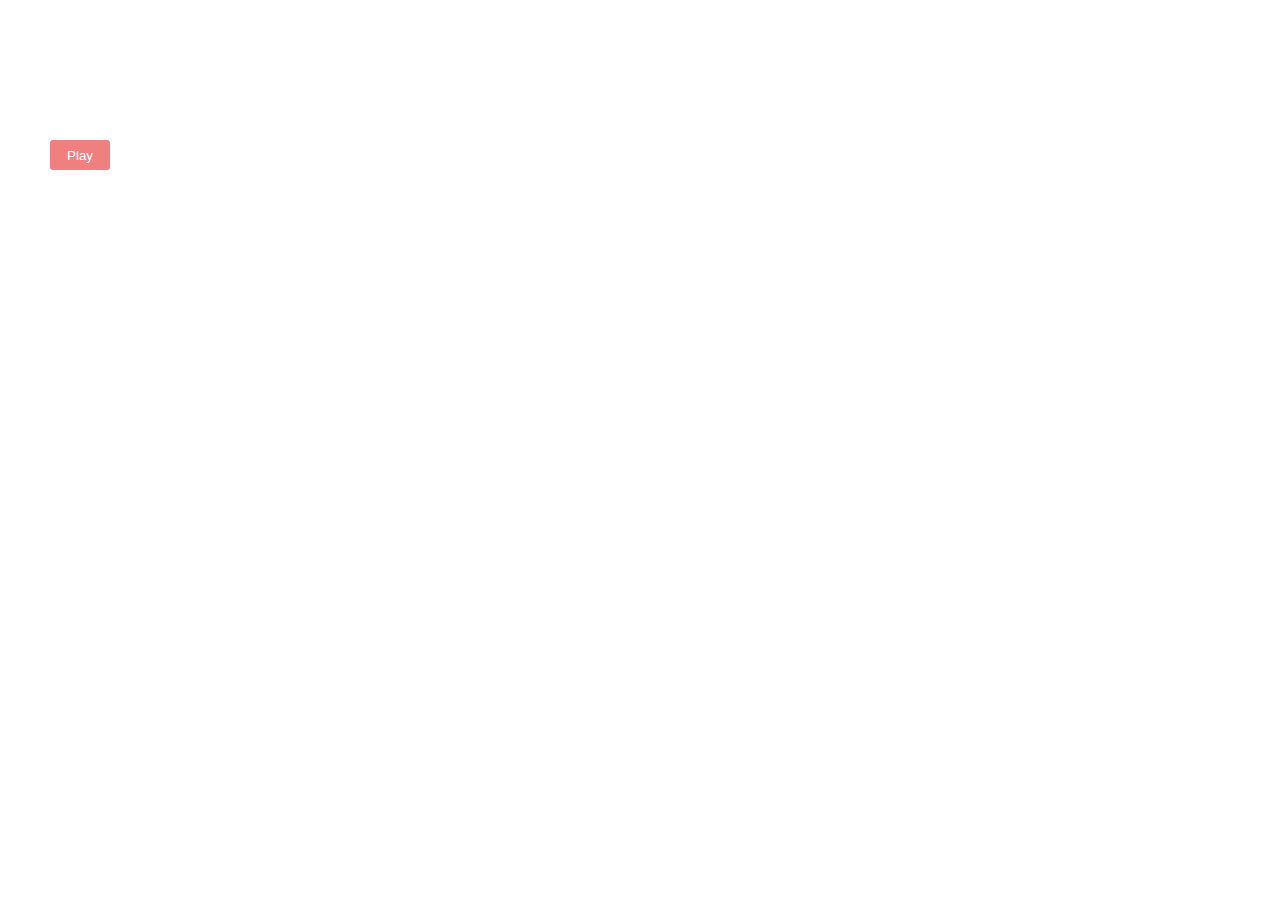
==== index.html @ 38294e7b "First commit" ====
<!DOCTYPE html>
<head>
  <meta charset="utf-8">
  <script src="https://d3js.org/d3.v4.min.js"></script>
  <style>
    body {
      font-family:"avenir next", Arial, sans-serif;
      font-size: 12px;
      color: #696969;
    }

    #play-button {
      position: absolute;
      top: 140px;
      left: 50px;
      background: #f08080;
      padding-right: 26px;
      border-radius: 3px;
      border: none;
      color: white;
      margin: 0;
      padding: 0 12px;
      width: 60px;
      cursor: pointer;
      height: 30px;
    }

    #play-button:hover {
      background-color: #696969;
    }

    .ticks {
      font-size: 10px;
    }

    .track,
    .track-inset,
    .track-overlay {
      stroke-linecap: round;
    }

    .track {
      stroke: #000;
      stroke-opacity: 0.3;
      stroke-width: 10px;
    }

    .track-inset {
      stroke: #dcdcdc;
      stroke-width: 8px;
    }

    .track-overlay {
      pointer-events: stroke;
      stroke-width: 50px;
      stroke: transparent;
      cursor: crosshair;
    }

    .handle {
      fill: #fff;
      stroke: #000;
      stroke-opacity: 0.5;
      stroke-width: 1.25px;
    }
  </style>
</head>

<body>
<div id="vis">
  <button id="play-button">Play</button>
</div>
<script>

var formatDateIntoYear = d3.timeFormat("%Y");
var formatDate = d3.timeFormat("%b %Y");
var parseDate = d3.timeParse("%m/%d/%y");

var startDate = new Date("2004-11-01"),
    endDate = new Date("2017-04-01");

var margin = {top:50, right:50, bottom:0, left:50},
    width = 960 - margin.left - margin.right,
    height = 500 - margin.top - margin.bottom;

var svg = d3.select("#vis")
    .append("svg")
    .attr("width", width + margin.left + margin.right)
    .attr("height", height + margin.top + margin.bottom);

////////// slider //////////

var moving = false;
var currentValue = 0;
var targetValue = width;

var playButton = d3.select("#play-button");

var x = d3.scaleTime()
    .domain([startDate, endDate])
    .range([0, targetValue])
    .clamp(true);

var slider = svg.append("g")
    .attr("class", "slider")
    .attr("transform", "translate(" + margin.left + "," + height/5 + ")");

slider.append("line")
    .attr("class", "track")
    .attr("x1", x.range()[0])
    .attr("x2", x.range()[1])
  .select(function() { return this.parentNode.appendChild(this.cloneNode(true)); })
    .attr("class", "track-inset")
  .select(function() { return this.parentNode.appendChild(this.cloneNode(true)); })
    .attr("class", "track-overlay")
    .call(d3.drag()
        .on("start.interrupt", function() { slider.interrupt(); })
        .on("start drag", function() {
          currentValue = d3.event.x;
          update(x.invert(currentValue));
        })
    );

slider.insert("g", ".track-overlay")
    .attr("class", "ticks")
    .attr("transform", "translate(0," + 18 + ")")
  .selectAll("text")
    .data(x.ticks(10))
    .enter()
    .append("text")
    .attr("x", x)
    .attr("y", 10)
    .attr("text-anchor", "middle")
    .text(function(d) { return formatDateIntoYear(d); });

var handle = slider.insert("circle", ".track-overlay")
    .attr("class", "handle")
    .attr("r", 9);

var label = slider.append("text")
    .attr("class", "label")
    .attr("text-anchor", "middle")
    .text(formatDate(startDate))
    .attr("transform", "translate(0," + (-25) + ")")


////////// plot //////////

var dataset;

var plot = svg.append("g")
    .attr("class", "plot")
    .attr("transform", "translate(" + margin.left + "," + margin.top + ")");

d3.csv("circles.csv", prepare, function(data) {
  dataset = data;
  drawPlot(dataset);

  playButton
    .on("click", function() {
    var button = d3.select(this);
    if (button.text() == "Pause") {
      moving = false;
      clearInterval(timer);
      // timer = 0;
      button.text("Play");
    } else {
      moving = true;
      timer = setInterval(step, 100);
      button.text("Pause");
    }
    console.log("Slider moving: " + moving);
  })
})

function prepare(d) {
  d.id = d.id;
  d.date = parseDate(d.date);
  return d;
}

function step() {
  update(x.invert(currentValue));
  currentValue = currentValue + (targetValue/151);
  if (currentValue > targetValue) {
    moving = false;
    currentValue = 0;
    clearInterval(timer);
    // timer = 0;
    playButton.text("Play");
    console.log("Slider moving: " + moving);
  }
}

function drawPlot(data) {
  var locations = plot.selectAll(".location")
    .data(data);

  // if filtered dataset has more circles than already existing, transition new ones in
  locations.enter()
    .append("circle")
    .attr("class", "location")
    .attr("cx", function(d) { return x(d.date); })
    .attr("cy", height/2)
    .style("fill", function(d) { return d3.hsl(d.date/1000000000, 0.8, 0.8)})
    .style("stroke", function(d) { return d3.hsl(d.date/1000000000, 0.7, 0.7)})
    .style("opacity", 0.5)
    .attr("r", 8)
      .transition()
      .duration(400)
      .attr("r", 25)
        .transition()
        .attr("r", 8);

  // if filtered dataset has less circles than already existing, remove excess
  locations.exit()
    .remove();
}

function update(h) {
  // update position and text of label according to slider scale
  handle.attr("cx", x(h));
  label
    .attr("x", x(h))
    .text(formatDate(h));

  // filter data set and redraw plot
  var newData = dataset.filter(function(d) {
    return d.date < h;
  })
  drawPlot(newData);
}

</script>
</body>
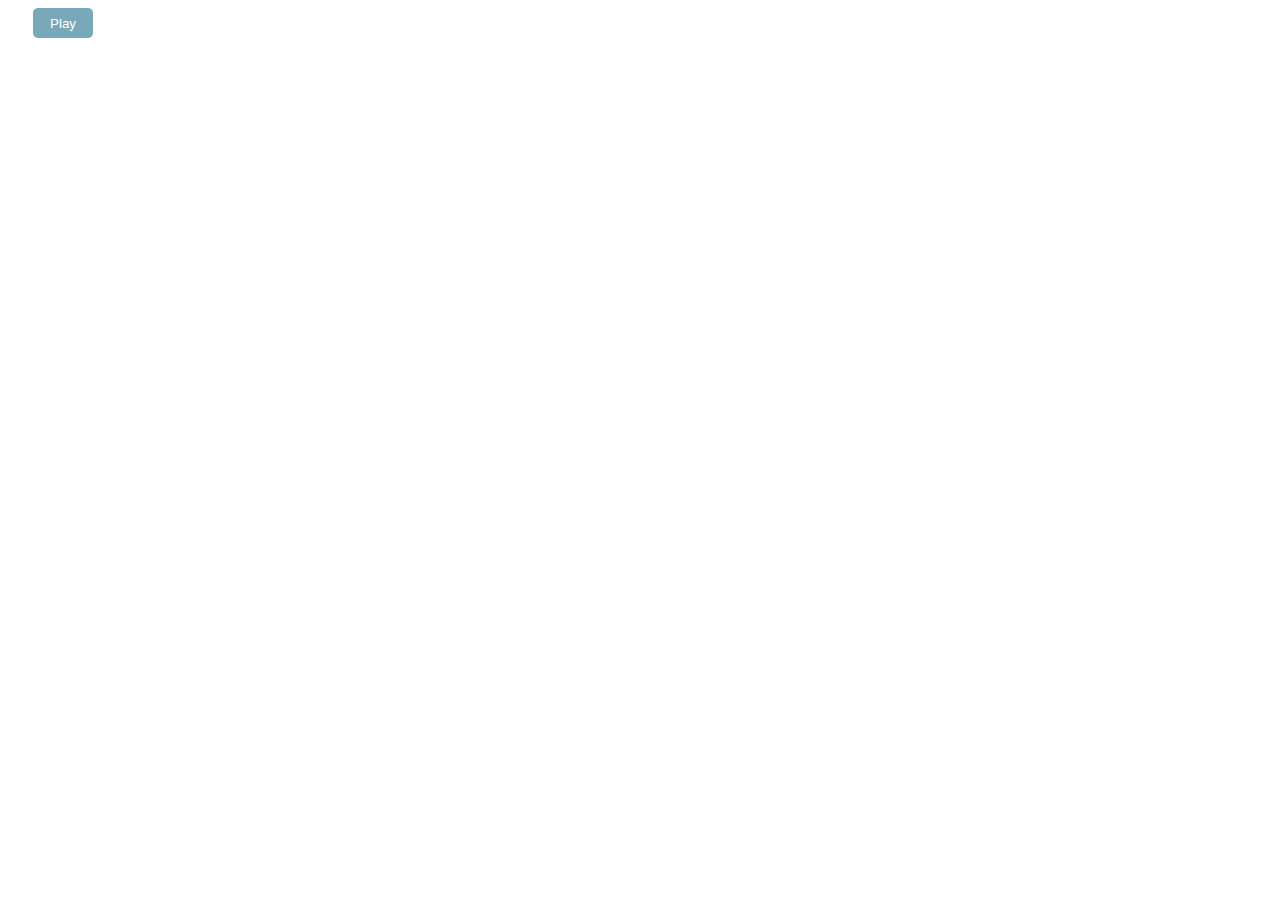
==== commit 67ccc06a: "v1.1" ====
--- a/index.html
+++ b/index.html
@@ -1,235 +1,16 @@
 <!DOCTYPE html>
-<head>
-  <meta charset="utf-8">
-  <script src="https://d3js.org/d3.v4.min.js"></script>
-  <style>
-    body {
-      font-family:"avenir next", Arial, sans-serif;
-      font-size: 12px;
-      color: #696969;
-    }
-
-    #play-button {
-      position: absolute;
-      top: 140px;
-      left: 50px;
-      background: #f08080;
-      padding-right: 26px;
-      border-radius: 3px;
-      border: none;
-      color: white;
-      margin: 0;
-      padding: 0 12px;
-      width: 60px;
-      cursor: pointer;
-      height: 30px;
-    }
-
-    #play-button:hover {
-      background-color: #696969;
-    }
-
-    .ticks {
-      font-size: 10px;
-    }
-
-    .track,
-    .track-inset,
-    .track-overlay {
-      stroke-linecap: round;
-    }
-
-    .track {
-      stroke: #000;
-      stroke-opacity: 0.3;
-      stroke-width: 10px;
-    }
-
-    .track-inset {
-      stroke: #dcdcdc;
-      stroke-width: 8px;
-    }
-
-    .track-overlay {
-      pointer-events: stroke;
-      stroke-width: 50px;
-      stroke: transparent;
-      cursor: crosshair;
-    }
-
-    .handle {
-      fill: #fff;
-      stroke: #000;
-      stroke-opacity: 0.5;
-      stroke-width: 1.25px;
-    }
-  </style>
-</head>
-
-<body>
-<div id="vis">
-  <button id="play-button">Play</button>
-</div>
-<script>
-
-var formatDateIntoYear = d3.timeFormat("%Y");
-var formatDate = d3.timeFormat("%b %Y");
-var parseDate = d3.timeParse("%m/%d/%y");
-
-var startDate = new Date("2004-11-01"),
-    endDate = new Date("2017-04-01");
-
-var margin = {top:50, right:50, bottom:0, left:50},
-    width = 960 - margin.left - margin.right,
-    height = 500 - margin.top - margin.bottom;
-
-var svg = d3.select("#vis")
-    .append("svg")
-    .attr("width", width + margin.left + margin.right)
-    .attr("height", height + margin.top + margin.bottom);
-
-////////// slider //////////
-
-var moving = false;
-var currentValue = 0;
-var targetValue = width;
-
-var playButton = d3.select("#play-button");
-
-var x = d3.scaleTime()
-    .domain([startDate, endDate])
-    .range([0, targetValue])
-    .clamp(true);
-
-var slider = svg.append("g")
-    .attr("class", "slider")
-    .attr("transform", "translate(" + margin.left + "," + height/5 + ")");
-
-slider.append("line")
-    .attr("class", "track")
-    .attr("x1", x.range()[0])
-    .attr("x2", x.range()[1])
-  .select(function() { return this.parentNode.appendChild(this.cloneNode(true)); })
-    .attr("class", "track-inset")
-  .select(function() { return this.parentNode.appendChild(this.cloneNode(true)); })
-    .attr("class", "track-overlay")
-    .call(d3.drag()
-        .on("start.interrupt", function() { slider.interrupt(); })
-        .on("start drag", function() {
-          currentValue = d3.event.x;
-          update(x.invert(currentValue));
-        })
-    );
-
-slider.insert("g", ".track-overlay")
-    .attr("class", "ticks")
-    .attr("transform", "translate(0," + 18 + ")")
-  .selectAll("text")
-    .data(x.ticks(10))
-    .enter()
-    .append("text")
-    .attr("x", x)
-    .attr("y", 10)
-    .attr("text-anchor", "middle")
-    .text(function(d) { return formatDateIntoYear(d); });
-
-var handle = slider.insert("circle", ".track-overlay")
-    .attr("class", "handle")
-    .attr("r", 9);
-
-var label = slider.append("text")
-    .attr("class", "label")
-    .attr("text-anchor", "middle")
-    .text(formatDate(startDate))
-    .attr("transform", "translate(0," + (-25) + ")")
-
-
-////////// plot //////////
-
-var dataset;
-
-var plot = svg.append("g")
-    .attr("class", "plot")
-    .attr("transform", "translate(" + margin.left + "," + margin.top + ")");
-
-d3.csv("circles.csv", prepare, function(data) {
-  dataset = data;
-  drawPlot(dataset);
-
-  playButton
-    .on("click", function() {
-    var button = d3.select(this);
-    if (button.text() == "Pause") {
-      moving = false;
-      clearInterval(timer);
-      // timer = 0;
-      button.text("Play");
-    } else {
-      moving = true;
-      timer = setInterval(step, 100);
-      button.text("Pause");
-    }
-    console.log("Slider moving: " + moving);
-  })
-})
-
-function prepare(d) {
-  d.id = d.id;
-  d.date = parseDate(d.date);
-  return d;
-}
-
-function step() {
-  update(x.invert(currentValue));
-  currentValue = currentValue + (targetValue/151);
-  if (currentValue > targetValue) {
-    moving = false;
-    currentValue = 0;
-    clearInterval(timer);
-    // timer = 0;
-    playButton.text("Play");
-    console.log("Slider moving: " + moving);
-  }
-}
-
-function drawPlot(data) {
-  var locations = plot.selectAll(".location")
-    .data(data);
-
-  // if filtered dataset has more circles than already existing, transition new ones in
-  locations.enter()
-    .append("circle")
-    .attr("class", "location")
-    .attr("cx", function(d) { return x(d.date); })
-    .attr("cy", height/2)
-    .style("fill", function(d) { return d3.hsl(d.date/1000000000, 0.8, 0.8)})
-    .style("stroke", function(d) { return d3.hsl(d.date/1000000000, 0.7, 0.7)})
-    .style("opacity", 0.5)
-    .attr("r", 8)
-      .transition()
-      .duration(400)
-      .attr("r", 25)
-        .transition()
-        .attr("r", 8);
-
-  // if filtered dataset has less circles than already existing, remove excess
-  locations.exit()
-    .remove();
-}
-
-function update(h) {
-  // update position and text of label according to slider scale
-  handle.attr("cx", x(h));
-  label
-    .attr("x", x(h))
-    .text(formatDate(h));
-
-  // filter data set and redraw plot
-  var newData = dataset.filter(function(d) {
-    return d.date < h;
-  })
-  drawPlot(newData);
-}
-
-</script>
-</body>
+<html>
+  <head>
+    <!-- Load D3 from site -->
+    <script src="http://d3js.org/d3.v4.min.js" charset="utf-8"></script>
+    <script src="main.js" charset="utf-8"></script>
+    <link rel="stylesheet" type="text/css" href="style.css">
+  </head>
+  <body>
+    <!-- Play button -->
+    <div id="vis">
+      <button id="play-button">Play</button>
+    </div>
+    <h3></h3>
+    </body>
+</html>
--- a/style.css
+++ b/style.css
@@ -0,0 +1,87 @@
+body {
+  font-family:"avenir next", Arial, sans-serif;
+  font-size: 12px;
+  color: #696969;
+}
+
+#play-button {
+  /* position: absolute;
+  top: 140px;
+  left: 50px; */
+  background: #79A8B8;
+  padding-right: 26px;
+  border-radius: 5px;
+  border: none;
+  color: white;
+  margin: 0 0 0 25px;
+  padding: 0 12px;
+  width: 60px;
+  cursor: pointer;
+  height: 30px;
+}
+
+#play-button:hover {
+  background-color: #696969;
+}
+
+.ticks {
+  font-size: 10px;
+}
+
+.track,
+.track-inset,
+.track-overlay {
+  stroke-linecap: round;
+}
+
+.track {
+  stroke: #000;
+  stroke-opacity: 0.3;
+  stroke-width: 10px;
+}
+
+.track-inset {
+  stroke: #dcdcdc;
+  stroke-width: 8px;
+}
+
+.track-overlay {
+  pointer-events: stroke;
+  stroke-width: 50px;
+  stroke: transparent;
+  cursor: crosshair;
+}
+
+.handle {
+  fill: #fff;
+  stroke: #000;
+  stroke-opacity: 0.5;
+  stroke-width: 1.25px;
+}
+
+.xaxis path,
+.xaxis line {
+  stroke: #ADADAD;
+}
+
+.yaxis path,
+.yaxis line {
+  stroke: #ADADAD;
+}
+
+.yaxis text,
+.xaxis text {
+  fill: #ADADAD;
+}
+
+.axis path,
+.axis line {
+    fill: none;
+    stroke: black;
+    shape-rendering: crispEdges;
+}
+
+.axis text {
+    font-family: sans-serif;
+    font-size: 11px;
+}
